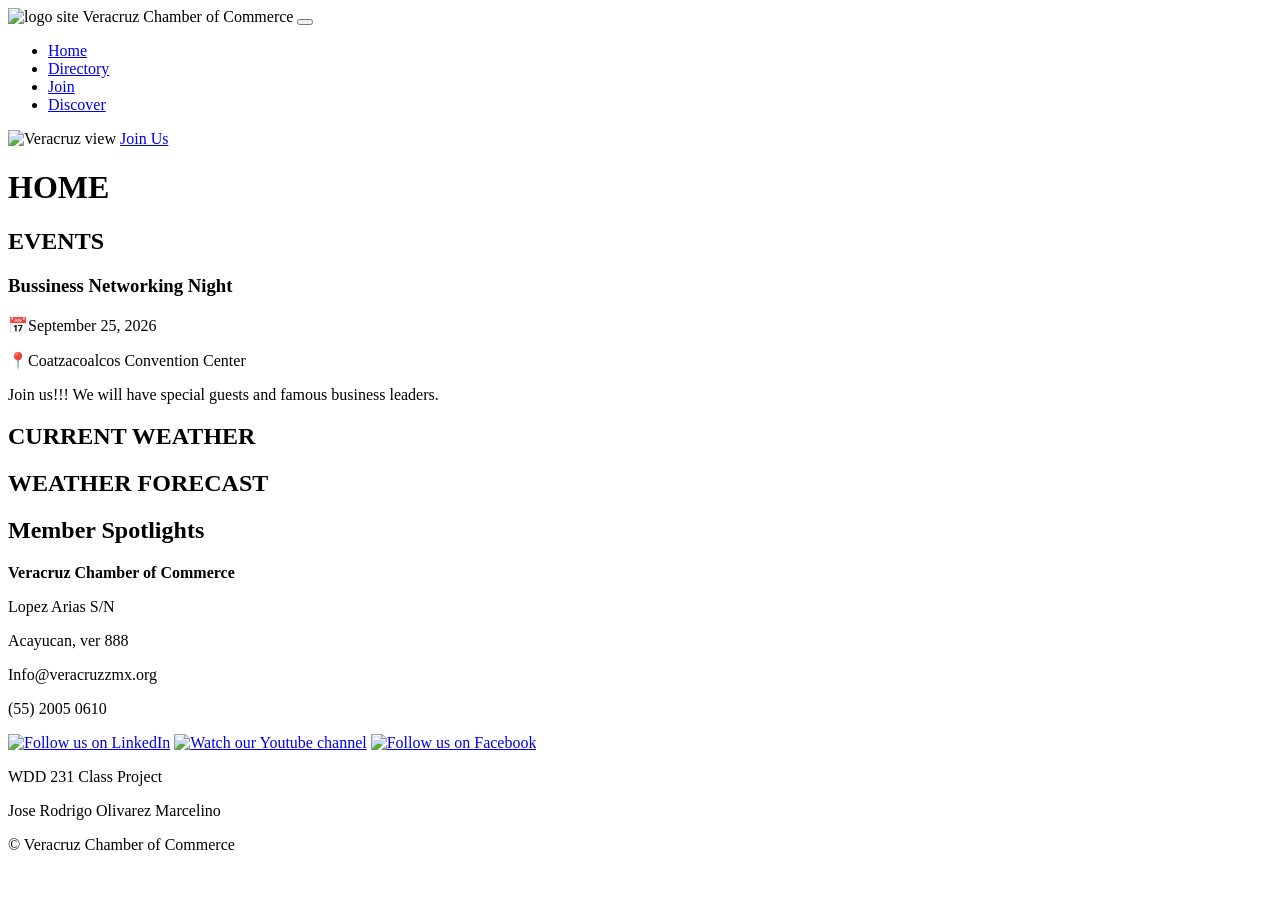
==== index.html @ 79df66dd "Add HTML files for main pages: index, directory, discover, join, thank you, and favicon" ====
<!DOCTYPE html>
<html lang="en">
<head>
    <meta charset="UTF-8">
    <meta name="viewport" content="width=device-width, initial-scale=1.0">
    <title>Home Page | Veracruz Chamber of Commerce</title>
    <meta name="description" content="Browse the Veracruz Chamber of Commerce. Discover local businesses, upcoming events, current weather, and membership opportunities in Veracruz, Mexico">
    <meta name="author" content="Jose Rodrigo Olivarez Marcelino">
    <link rel="stylesheet" href="styles/chamber.css">
    <link rel="stylesheet" href="styles/chamber-large.css">
    <script src="scripts/index.js" defer></script>
    <link rel="icon" href="favicon.ico">
    <link
        href="https://fonts.googleapis.com/css2?family=Arimo:ital,wght@0,400..700;1,400..700&family=DM+Sans:ital,opsz,wght@0,9..40,100..1000;1,9..40,100..1000&family=Finlandica+Headline:ital,wght@0,100..900;1,100..900&family=Iosevka+Charon+Mono:ital,wght@0,300;0,400;0,500;0,700;1,300;1,400;1,500;1,700&family=Playfair+Display:ital,wght@0,400..900;1,400..900&family=Quicksand:wght@300..700&family=Roboto:ital,wght@0,100..900;1,100..900&display=swap"
        rel="stylesheet">
    <meta property="og:title" content="Veracruz Chamber of Commerce - Home page and weather">
    <meta property="og:description" content="Explore Veracruz and connect with local bussiness. Explore events, weather updates, and member spotlights from our vibrant business community.">
    <meta property="og:image" content="https://rodrigo-olivarez.github.io/wdd231/chamber/images/Llegada-Veracruz.webp">
    <meta property="og:url" content="https://rodrigo-olivarez.github.io/wdd231/chamber/index.html">
</head>
<body>
    <header>
        <img src="images/water.svg" alt="logo site" width="512" height="512">
        <span>Veracruz Chamber of Commerce</span>
        <button id="ham-btn" class="hamburger" aria-label="Toggle Navigation menu"></button>
        <nav id="nav-bar" class="navigation">
            <ul>
                <li class="current"><a href="index.html">Home</a></li>
                <li><a href="directory.html">Directory</a></li>
                <li><a href="join.html">Join</a></li>
                <li><a href="discover.html">Discover</a></li>
            </ul>
        </nav>
    </header>
    <main>
        <div class="hero">
            <img src="images/banner_ver.webp" alt="Veracruz view">
            <a href="#" class="join-btn">Join Us</a>
        </div>
        <h1>HOME</h1>
        <div class="events-weather">
            <section class="events">
                <h2>EVENTS</h2>
                <div class="event-card">
                    <h3>Bussiness Networking Night</h3>
                    <p>📅September 25, 2026</p>
                    <p>📍Coatzacoalcos Convention Center</p>
                    <p>Join us!!! We will have special guests and famous business leaders.</p>
                </div>
            </section>
            <div class="current-weather">
                <h2>CURRENT WEATHER</h2>
                <div id="weather-data"></div>
            </div>
            <div class="weather-forecast">
                <h2>WEATHER FORECAST</h2>
                <div id="forecast-data"></div>
            </div>
        </div>
        <section class="spotlights">
            <h2>Member Spotlights</h2>
            <div id="spotlights-cont"></div>
        </section>
    </main>
    <footer>
        <p><strong>Veracruz Chamber of Commerce</strong></p>
        <p>Lopez Arias S/N</p>
        <p>Acayucan, ver 888</p>
        <p>Info@veracruzzmx.org</p>
        <p>(55) 2005 0610</p>
        <div class="social">
            <a href="https://www.linkedin.com" target="_blank"><img src="images/linkedin.svg" alt="Follow us on LinkedIn" width="16" height="16"></a>
            <a href="https://www.youtube.com" target="_blank"><img src="images/youtube.svg" alt="Watch our Youtube channel" width="16" height="16"></a>
            <a href="https://www.facebook.com" target="_blank"><img src="images/facebook.svg" alt="Follow us on Facebook" width="16" height="16"></a>
        </div>
        <p>WDD 231 Class Project</p>
        <p>Jose Rodrigo Olivarez Marcelino</p>
        <p>&copy;<span id="currentYear"></span> Veracruz Chamber of Commerce</p>
        <p id="lastModified"></p>
    </footer>
</body>
</html>
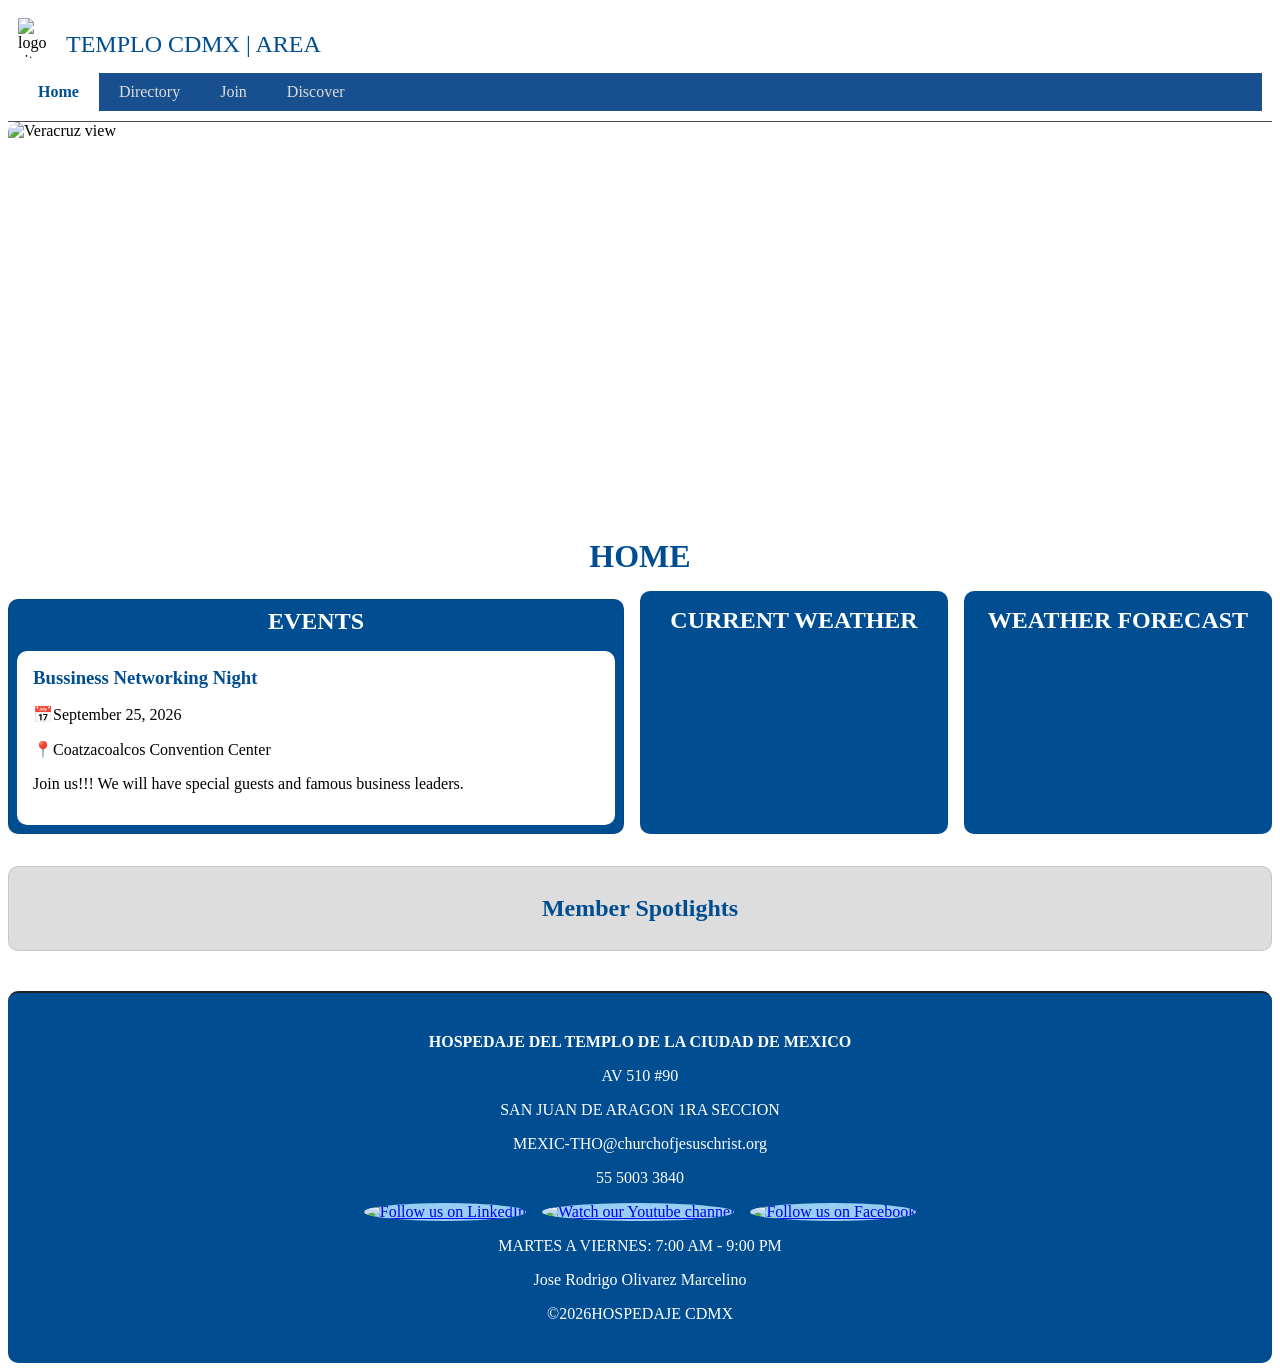
==== commit d4d58f0b: "Update index.html, add new JSON data files, and implement JavaScript functionality for dynamic conte" ====
--- a/index.html
+++ b/index.html
@@ -3,7 +3,7 @@
 <head>
     <meta charset="UTF-8">
     <meta name="viewport" content="width=device-width, initial-scale=1.0">
-    <title>Home Page | Veracruz Chamber of Commerce</title>
+    <title>Home Page | Commerce</title>
     <meta name="description" content="Browse the Veracruz Chamber of Commerce. Discover local businesses, upcoming events, current weather, and membership opportunities in Veracruz, Mexico">
     <meta name="author" content="Jose Rodrigo Olivarez Marcelino">
     <link rel="stylesheet" href="styles/chamber.css">
@@ -21,7 +21,7 @@
 <body>
     <header>
         <img src="images/water.svg" alt="logo site" width="512" height="512">
-        <span>Veracruz Chamber of Commerce</span>
+        <span>TEMPLO CDMX | AREA</span>
         <button id="ham-btn" class="hamburger" aria-label="Toggle Navigation menu"></button>
         <nav id="nav-bar" class="navigation">
             <ul>
@@ -35,7 +35,6 @@
     <main>
         <div class="hero">
             <img src="images/banner_ver.webp" alt="Veracruz view">
-            <a href="#" class="join-btn">Join Us</a>
         </div>
         <h1>HOME</h1>
         <div class="events-weather">
@@ -63,20 +62,19 @@
         </section>
     </main>
     <footer>
-        <p><strong>Veracruz Chamber of Commerce</strong></p>
-        <p>Lopez Arias S/N</p>
-        <p>Acayucan, ver 888</p>
-        <p>Info@veracruzzmx.org</p>
-        <p>(55) 2005 0610</p>
+        <p><strong>HOSPEDAJE DEL TEMPLO DE LA CIUDAD DE MEXICO</strong></p>
+        <p>AV 510 #90</p>
+        <p>SAN JUAN DE ARAGON 1RA SECCION</p>
+        <p>MEXIC-THO@churchofjesuschrist.org</p>
+        <p>55 5003 3840</p>
         <div class="social">
             <a href="https://www.linkedin.com" target="_blank"><img src="images/linkedin.svg" alt="Follow us on LinkedIn" width="16" height="16"></a>
             <a href="https://www.youtube.com" target="_blank"><img src="images/youtube.svg" alt="Watch our Youtube channel" width="16" height="16"></a>
             <a href="https://www.facebook.com" target="_blank"><img src="images/facebook.svg" alt="Follow us on Facebook" width="16" height="16"></a>
         </div>
-        <p>WDD 231 Class Project</p>
+        <p>MARTES A VIERNES: 7:00 AM - 9:00 PM</p>
         <p>Jose Rodrigo Olivarez Marcelino</p>
-        <p>&copy;<span id="currentYear"></span> Veracruz Chamber of Commerce</p>
-        <p id="lastModified"></p>
+        <p>&copy;<span id="currentYear"></span>HOSPEDAJE CDMX</p>
     </footer>
 </body>
 </html>
--- a/styles/chamber.css
+++ b/styles/chamber.css
@@ -0,0 +1,517 @@
+/* -------------COLOR SHAME------------
+Primary Color: #004e91
+Secondary Color: #97cff2
+Background Color: #dddddd 
+Text Color: #000000 
+Font Family: Georgia, Times, serif
+*/
+/************ SITE WIDE **********/
+* {
+    font-family: Georgia, Times, serif;
+    box-sizing: border-box;
+}
+/************ HEADER **********/
+header {
+    display: grid;
+    grid-template-columns: 24px auto 44px;
+    padding: 5px 0 5px 10px;
+    align-items: end;
+    border-bottom: solid 1px #504747;
+    column-gap: 8px;
+}
+
+header img {
+    display: block;
+    width: 100%;
+    height: auto;
+}
+
+header span {
+    font-size: 1.2rem;
+    color: #004e91;
+}
+/************ HAMBURGUER NAVIGATION **********/
+
+.hamburger {
+    background: none;
+    border: none;
+    color: #004e91;
+    cursor: pointer;
+}
+
+.hamburger::before {
+    content: "\2630";
+}
+
+.hamburger.show::before {
+    content: "\00D7";
+}
+
+/************ NAV **********/
+
+.navigation {
+    display: none;
+}
+
+.navigation.show {
+    display: block;
+}
+
+.navigation ul {
+    list-style-type: none;
+    margin: 0;
+    padding: 0;
+}
+
+.navigation a {
+    display: block;
+    padding: .8rem 10px;
+    color: #000000;
+    text-decoration: none;
+    border-bottom: solid 1px #ddd;
+}
+
+.navigation li.current {
+    background-color: #eee;
+}
+
+.navigation a:hover {
+    background-color: #004e91;
+}
+
+h1 {
+    margin: 1rem 10px;
+    color: #004e91;
+    text-align: center;
+
+}
+
+.menu {
+    margin: 1rem auto;
+    padding: 0.5rem;
+    text-align: center;
+}
+
+.menu button {
+    padding: 0.5rem 1rem;
+    font-weight: 700;
+    border-radius: 8px;
+    background-color: #004e91;
+    color: #fff;
+}
+
+.menu button:hover {
+    background-color: #97cff2;
+    color: #000000;
+}
+
+section {
+    border: 1px solid rgb(0 0 0 / 10%);
+    padding: 0.5rem;
+    background-color: #ddd;
+}
+
+#members-container.grid {
+    display: grid;
+    grid-template-columns: 1fr;
+    gap: 1rem;
+    padding: 1rem;
+}
+
+#members-container.list {
+    display: flex;
+    flex-direction: column;
+    gap: 1rem;
+    padding: 1rem;
+}
+
+.member-card {
+    background-color: #fff;
+    border: 1px solid #97cff2;
+    padding: 1rem;
+    border-radius: 8px;
+}
+
+.member-card img {
+    width: 100%;
+    height: 200px;
+    border-radius: 10px;
+}
+
+/************ INDEX-MAIN **********/
+.hero{
+    position: relative;
+}
+
+.hero img{
+    width: 100%;
+    height: auto;
+    max-width: 100%;
+    object-fit: cover;
+    border-radius: 10px;
+}
+
+.join-btn{
+    position: absolute;
+    bottom: 1rem;
+    right: 1rem;
+    background-color: #004e91;
+    color: #fff;
+    padding: 1rem 1.5rem;
+    text-decoration: none;
+    border-radius: 8px;
+}
+
+.join-btn:hover{
+    background-color: #97cff2;
+    color: #000000;
+}
+
+.events{
+    background-color: #004e91;
+    margin-top: 0.5rem;
+    margin-bottom: 1rem;
+    border-radius: 10px;
+}
+
+.events h2, .current-weather h2,
+.weather-forecast h2{
+    text-align: center;
+    color: #fff;
+    margin:0 0 1rem 0;
+}
+
+.event-card{
+    background-color: #fff;
+    color: #000000;
+    padding: 1rem;
+    border-radius: 10px;
+}
+
+.event-card h3{
+    color: #004e91;
+    margin: 0 0 1rem 0;
+}
+
+.current-weather, .weather-forecast{
+    background-color: #004e91;
+    color: #fff;
+    padding: 1rem;
+    border-radius: 10px;
+    margin-bottom: 1rem;
+}
+
+#weather-data{
+    display: grid;
+    grid-template-columns: 80px 1fr;
+    align-items: start;
+    gap: 0.5rem;
+}
+
+#weather-data img{
+    grid-row: 1/6;
+    width: 80px;
+    height: 80px;
+}
+
+#weather-data p{
+    margin: 0.2rem 0;
+    width: 100%;
+    font-size: 20px;
+}
+
+#forecast-data{
+    font-size: 25px;
+}
+
+.spotlights{
+    margin: 1rem 0;
+    border-radius: 10px;
+}
+
+.spotlights h2{
+    color: #004e91;
+    text-align: center;
+}
+
+#spotlights-cont{
+    display: flex;
+    flex-direction: column;
+    gap: 1rem;
+}
+
+.spotlight-card{
+    background-color: #fff;
+    border: 1px solid #97cff2;
+    padding: 1rem;
+    border-radius: 10px;
+    display: grid;
+    grid-template-columns: 100px 1fr;
+    align-items: center;
+    gap: 1rem;
+}
+
+.spotlight-card img{
+    width: 100px;
+    height:100px;
+    object-fit: cover;
+    border-radius: 6px;
+}
+
+.spotlight-card p{
+    margin: 0.2rem 0;
+    font-size: 0.9rem;
+}
+
+.spotlight-card h3{
+    color: #004e91;
+    margin: 0 0 0.3rem 0;
+}
+
+/************ JOIN **********/
+form{
+    display: flex;
+    flex-direction: column;
+    gap: 1rem;
+    margin: 1rem auto;
+    padding: 1rem;
+    max-width: 600px;
+}
+
+label{
+    display: flex;
+    flex-direction: column;
+    color: #004e91;
+    width: 100%;
+    font-weight: bold;
+}
+
+input, textarea, select{
+    padding: 0.5rem;
+    border: 1px solid #97cff2;
+    border-radius: 10px;
+    width: 100%;
+    font-size: 1rem;
+}
+
+textarea{
+    height: 100px;
+    resize: vertical;
+}
+
+button[type="submit"]{
+    background-color: #004e91;
+    color: #fff;
+    font-size: 1rem;
+    padding: 0.5rem;
+    border: none;
+    border-radius: 10px;
+    font-weight: bold;
+    cursor: pointer;
+}
+
+button[type="submit"]:hover{
+    background-color: #97cff2;
+    color: #000000;
+}
+/************ MEMBERSHIP CARD AND MODALS **********/
+.membership-card{
+    padding: 1rem;
+}
+
+.card{
+    padding: 1rem;
+    text-align: center;
+    background-color: #fff;
+    border: 1px solid #97cff2;
+    border-radius: 10px;
+    margin-bottom: 1rem;
+    animation: fadeIn 1s ease forwards;
+    opacity: 0;
+}
+
+.card h2, dialog h2{
+    color: #004e91;
+    margin-bottom: 1rem;
+}
+
+.modal-btn, .close-modal{
+    background-color: #004e91;
+    color: #fff;
+    border: none;
+    border-radius: 10px;
+    padding: 0.5rem 1rem;
+    cursor: pointer;
+}
+
+.modal-btn:hover, .close-modal:hover{
+    background-color: #97cff2;
+    color: #000000;
+}
+
+dialog{
+    padding: 2rem;
+    max-width: 400px;
+    border: none;
+    border-radius: 10px;
+    box-shadow: 0 4px 20px rgb(0 0 0 / 30%);
+}
+
+dialog ul{
+    padding-left: 1.5rem;
+    margin-bottom: 1rem;
+}
+
+.card:nth-child(2) {animation-delay: 0.2s;}
+.card:nth-child(3) {animation-delay: 0.4s;}
+.card:nth-child(4) {animation-delay: 0.6s;}
+.card:nth-child(5) {animation-delay: 0.8s;}
+
+@keyframes fadeIn{
+    from{
+        opacity: 0;
+        transform: translateY(20px);
+    }
+    to{
+        opacity: 1;
+        transform: translateY(0);
+    }
+}
+
+.thankyou-info{
+    background-color: #fff;
+    border: 1px solid #97cff2;
+    border-radius: 10px;
+    padding: 1.5rem;
+    margin: 1rem 0;
+    max-width: 600px;
+}
+
+.thankyou-info p{
+    margin: 0.5rem 0;
+    font-size: 1.2rem;
+}
+/************ MAIN-DISCOVER **********/
+#visit-message{
+    background-color: #004e91;
+    color: #fff;
+    padding: 1rem;
+    border-radius: 10px;
+    margin: 1rem 0;
+    text-align: center;
+    font-size: 1.2rem;
+}
+
+#cards-container{
+    display: grid;
+    grid-template-areas: 
+        "card1"
+        "card2"
+        "card3"
+        "card4"
+        "card5"
+        "card6"
+        "card7"
+        "card8";
+    gap: 1rem;
+    padding: 1rem;
+}
+
+#cards-container div{
+    background-color: #fff;
+    border: 1px solid #97cff2;
+    border-radius: 10px;
+    padding: 1rem;
+}
+
+#cards-container div:nth-child(1) {
+    grid-area: card1;
+}
+
+#cards-container div:nth-child(2) {
+    grid-area: card2;
+}
+
+#cards-container div:nth-child(3) {
+    grid-area: card3;
+}
+
+#cards-container div:nth-child(4) {
+    grid-area: card4;
+}
+
+#cards-container div:nth-child(5) {
+    grid-area: card5;
+}
+
+#cards-container div:nth-child(6) {
+    grid-area: card6;
+}
+
+#cards-container div:nth-child(7) {
+    grid-area: card7;
+}
+
+#cards-container div:nth-child(8) {
+    grid-area: card8;
+}
+
+#cards-container img{
+    width: 100%;
+    height: 200px;
+    object-fit: cover;
+    border-radius: 10px;
+}
+
+#cards-container h2{
+    color: #004e91;
+    margin-bottom: 0.5rem;
+    text-align: center;
+}
+
+#cards-container address{
+    font-style: italic;
+    color: #555;
+    margin-bottom: 0.5rem;
+}
+
+#cards-container button{
+    background-color: #004e91;
+    color: #fff;
+    border: none;
+    border-radius: 10px;
+    cursor: pointer;
+    margin-top: 0.5rem;
+}
+
+#cards-container button:hover{
+    background-color: #97cff2;
+    color: #000000;
+}
+/************ FOOTER **********/
+footer {
+    background-color: #004e91;
+    color: #fff;
+    text-align: center;
+    padding: 1.5rem;
+    margin-top: 1rem;
+    border-radius: 10px;
+}
+
+.social {
+    display: flex;
+    justify-content: center;
+    gap: 1rem;
+    margin: 1rem 0;
+}
+
+.social img {
+    width: 40px;
+    height: 40px;
+    background-color: #97cff2;
+    border-radius: 50%;
+}
+
+.social a:hover img {
+    background-color: #004e91;
+}
--- a/styles/chamber-large.css
+++ b/styles/chamber-large.css
@@ -0,0 +1,164 @@
+@media only screen and (min-width: 768px) {
+
+    /************ HEADER **********/
+    .hamburger {
+        display: none;
+    }
+
+    header {
+        grid-template-columns: 40px auto;
+        padding: 10px;
+    }
+
+    header span {
+        font-size: 1.5rem;
+    }
+
+    .navigation {
+        display: block;
+        grid-column: 1/-1;
+        background-color: #18508f;
+        margin-top: 15px;
+    }
+
+    .navigation ul {
+        display: flex;
+        max-width: 1000px;
+    }
+
+    .navigation a {
+        color: #ddd;
+        padding: 10px 20px;
+        border-bottom: none;
+    }
+
+    .navigation li.current a{
+        background-color: #fff;
+        color: #004e91;
+        font-weight: bold;
+    }
+
+    .navigation a:hover {
+        background-color: #202223;
+    }
+
+    #members-container.grid {
+        grid-template-columns: repeat(3, 1fr);
+    }
+
+    #members-container.list .member-card{
+        display: flex;
+        flex-direction: row;
+        align-items: center;
+        gap: 3rem;
+    }
+
+    #members-container.list .member-card img {
+        width: 150px;
+        height: 150px;
+    }
+        /************ INDEX-MAIN **********/
+    .hero {
+        width: 100%;
+        overflow: hidden;
+    }
+    
+    .hero img{
+        width: 100%;
+        height: 400px;
+        display: block;
+        object-fit: cover;
+    }
+
+    .join-btn:hover {
+        background-color: #97cff2;
+        color: #000000;
+    }
+
+    .events-weather{
+        display: grid;
+        grid-template-columns: 2fr 1fr 1fr;
+        gap: 1rem;
+        margin: 1rem 0;
+    }
+
+    #spotlights-cont{
+        display: grid;
+        grid-template-columns: repeat(3, 1fr);
+        gap: 1rem;
+    }
+
+    .spolight-card{
+        grid-template-columns: 1fr;
+        flex-direction: column;
+        text-align: center;
+    }
+
+    .spolight-card img{
+        width: 100%;
+        height: 150px;
+    }
+
+    /************ JOIN **********/
+    .join-container{
+        display: grid;
+        grid-template-columns: 1fr 1fr;
+        gap: 2rem;
+        padding: 1rem;
+    }
+
+    .membership-card{
+        display: flex;
+        flex-direction: column;
+        gap: 1rem;
+    }
+
+    .card{
+        margin-bottom: 0;
+    }
+
+    form{
+        max-width: 100%;
+        padding: 0;
+    }
+
+    .thankyou-info{
+        max-width: 600px;
+        margin: 1rem auto;
+    }
+
+    #cards-container {
+        grid-template-areas:
+            "card1 card2 card3"
+            "card4 card5 card6"
+            "card7 card8.";
+        grid-template-columns: 1fr 1fr 1fr;
+    }
+    /************ FOOTER **********/
+    footer {
+        border-top: 2px solid #202223;
+        margin-top: 40px;
+    }
+}
+
+@media only screen and (min-width:641px) and (max-width:1024px){
+    #cards-container{
+        grid-template-areas: 
+            "card1 card2"
+            "card3 card4"
+            "card5 card6"
+            "card7 card8";
+        grid-template-columns: 1fr 1fr;
+    }
+}
+
+@media only screen and (min-width:1025px){
+    #cards-container img:hover{
+        transform:scale(1.05);
+        transition: transform 0.3s ease;
+    }
+
+    #cards-container div{
+        overflow: hidden;
+    }
+}
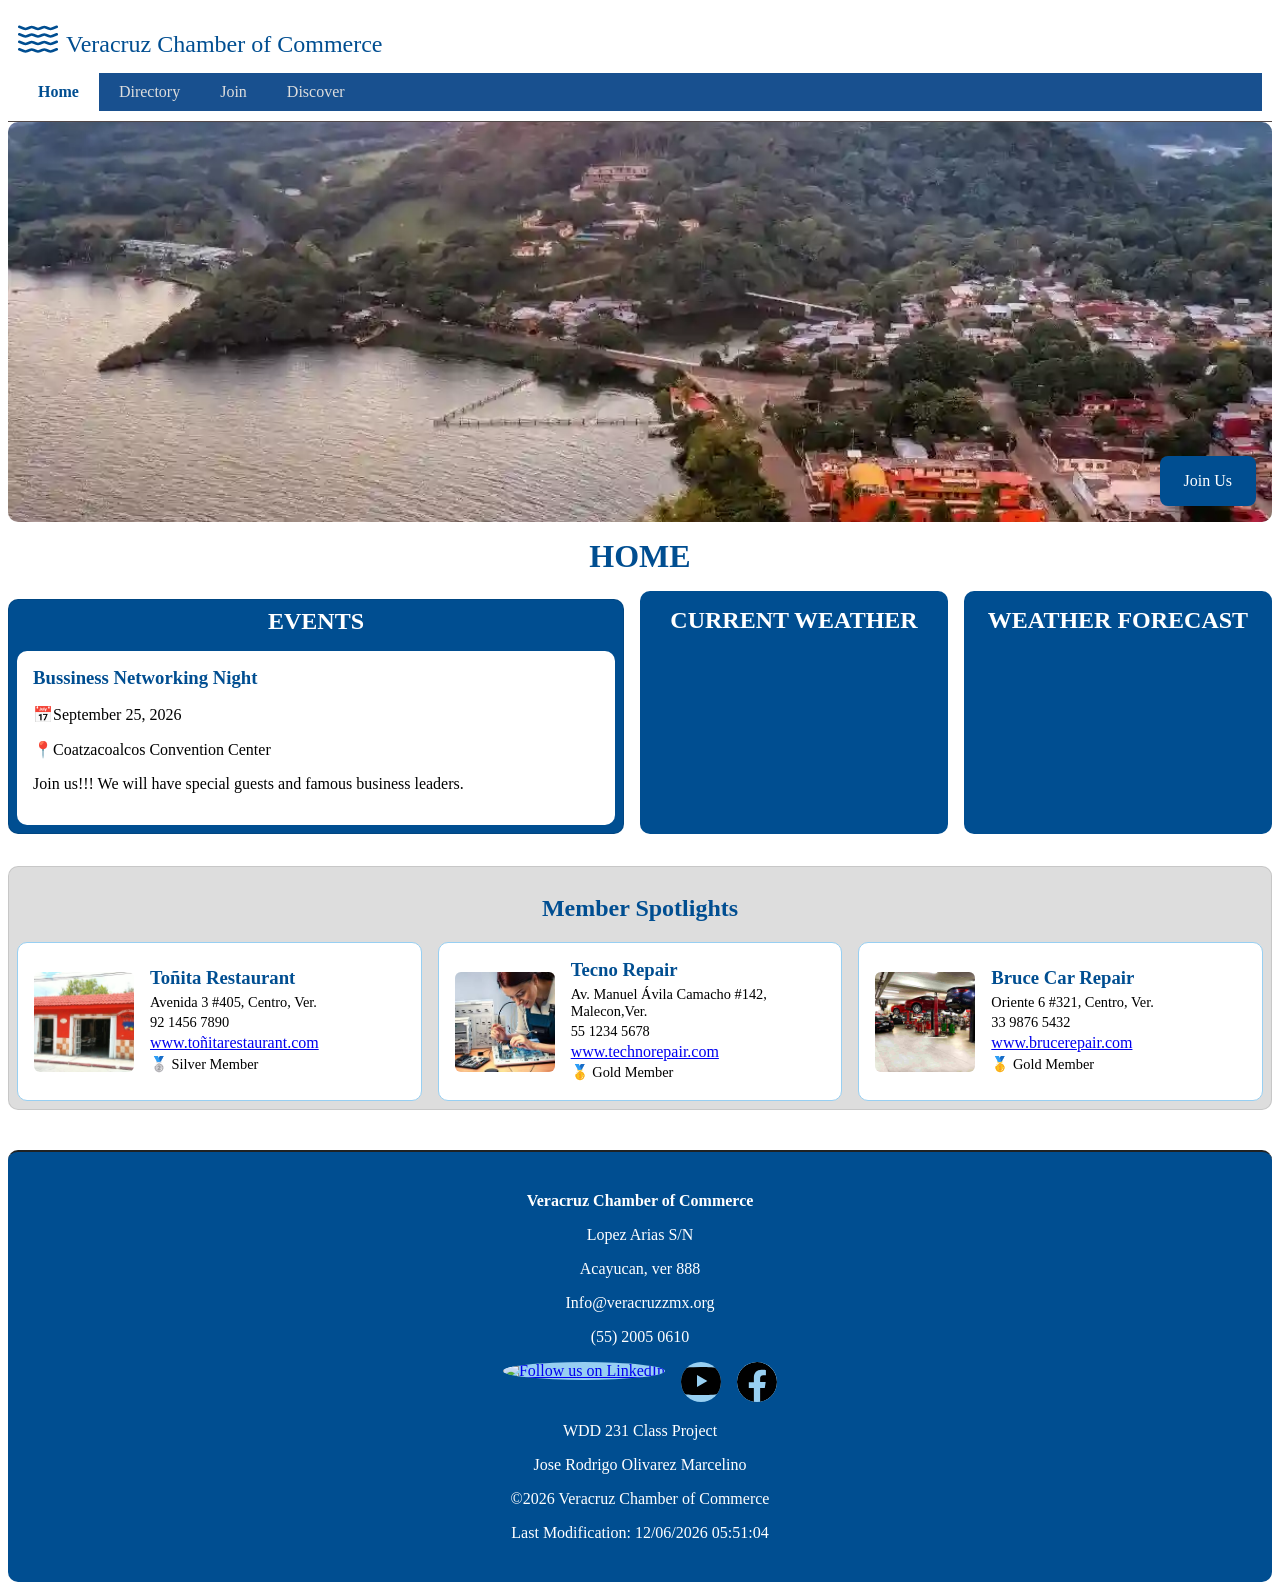
==== commit efb2efdb: "Add initial HTML structure and styles for Veracruz Chamber of Commerce website - Created index.html " ====
--- a/index.html
+++ b/index.html
@@ -3,7 +3,7 @@
 <head>
     <meta charset="UTF-8">
     <meta name="viewport" content="width=device-width, initial-scale=1.0">
-    <title>Home Page | Commerce</title>
+    <title>Home Page | Veracruz Chamber of Commerce</title>
     <meta name="description" content="Browse the Veracruz Chamber of Commerce. Discover local businesses, upcoming events, current weather, and membership opportunities in Veracruz, Mexico">
     <meta name="author" content="Jose Rodrigo Olivarez Marcelino">
     <link rel="stylesheet" href="styles/chamber.css">
@@ -21,7 +21,7 @@
 <body>
     <header>
         <img src="images/water.svg" alt="logo site" width="512" height="512">
-        <span>TEMPLO CDMX | AREA</span>
+        <span>Veracruz Chamber of Commerce</span>
         <button id="ham-btn" class="hamburger" aria-label="Toggle Navigation menu"></button>
         <nav id="nav-bar" class="navigation">
             <ul>
@@ -35,6 +35,7 @@
     <main>
         <div class="hero">
             <img src="images/banner_ver.webp" alt="Veracruz view">
+            <a href="#" class="join-btn">Join Us</a>
         </div>
         <h1>HOME</h1>
         <div class="events-weather">
@@ -62,19 +63,20 @@
         </section>
     </main>
     <footer>
-        <p><strong>HOSPEDAJE DEL TEMPLO DE LA CIUDAD DE MEXICO</strong></p>
-        <p>AV 510 #90</p>
-        <p>SAN JUAN DE ARAGON 1RA SECCION</p>
-        <p>MEXIC-THO@churchofjesuschrist.org</p>
-        <p>55 5003 3840</p>
+        <p><strong>Veracruz Chamber of Commerce</strong></p>
+        <p>Lopez Arias S/N</p>
+        <p>Acayucan, ver 888</p>
+        <p>Info@veracruzzmx.org</p>
+        <p>(55) 2005 0610</p>
         <div class="social">
             <a href="https://www.linkedin.com" target="_blank"><img src="images/linkedin.svg" alt="Follow us on LinkedIn" width="16" height="16"></a>
             <a href="https://www.youtube.com" target="_blank"><img src="images/youtube.svg" alt="Watch our Youtube channel" width="16" height="16"></a>
             <a href="https://www.facebook.com" target="_blank"><img src="images/facebook.svg" alt="Follow us on Facebook" width="16" height="16"></a>
         </div>
-        <p>MARTES A VIERNES: 7:00 AM - 9:00 PM</p>
+        <p>WDD 231 Class Project</p>
         <p>Jose Rodrigo Olivarez Marcelino</p>
-        <p>&copy;<span id="currentYear"></span>HOSPEDAJE CDMX</p>
+        <p>&copy;<span id="currentYear"></span> Veracruz Chamber of Commerce</p>
+        <p id="lastModified"></p>
     </footer>
 </body>
 </html>
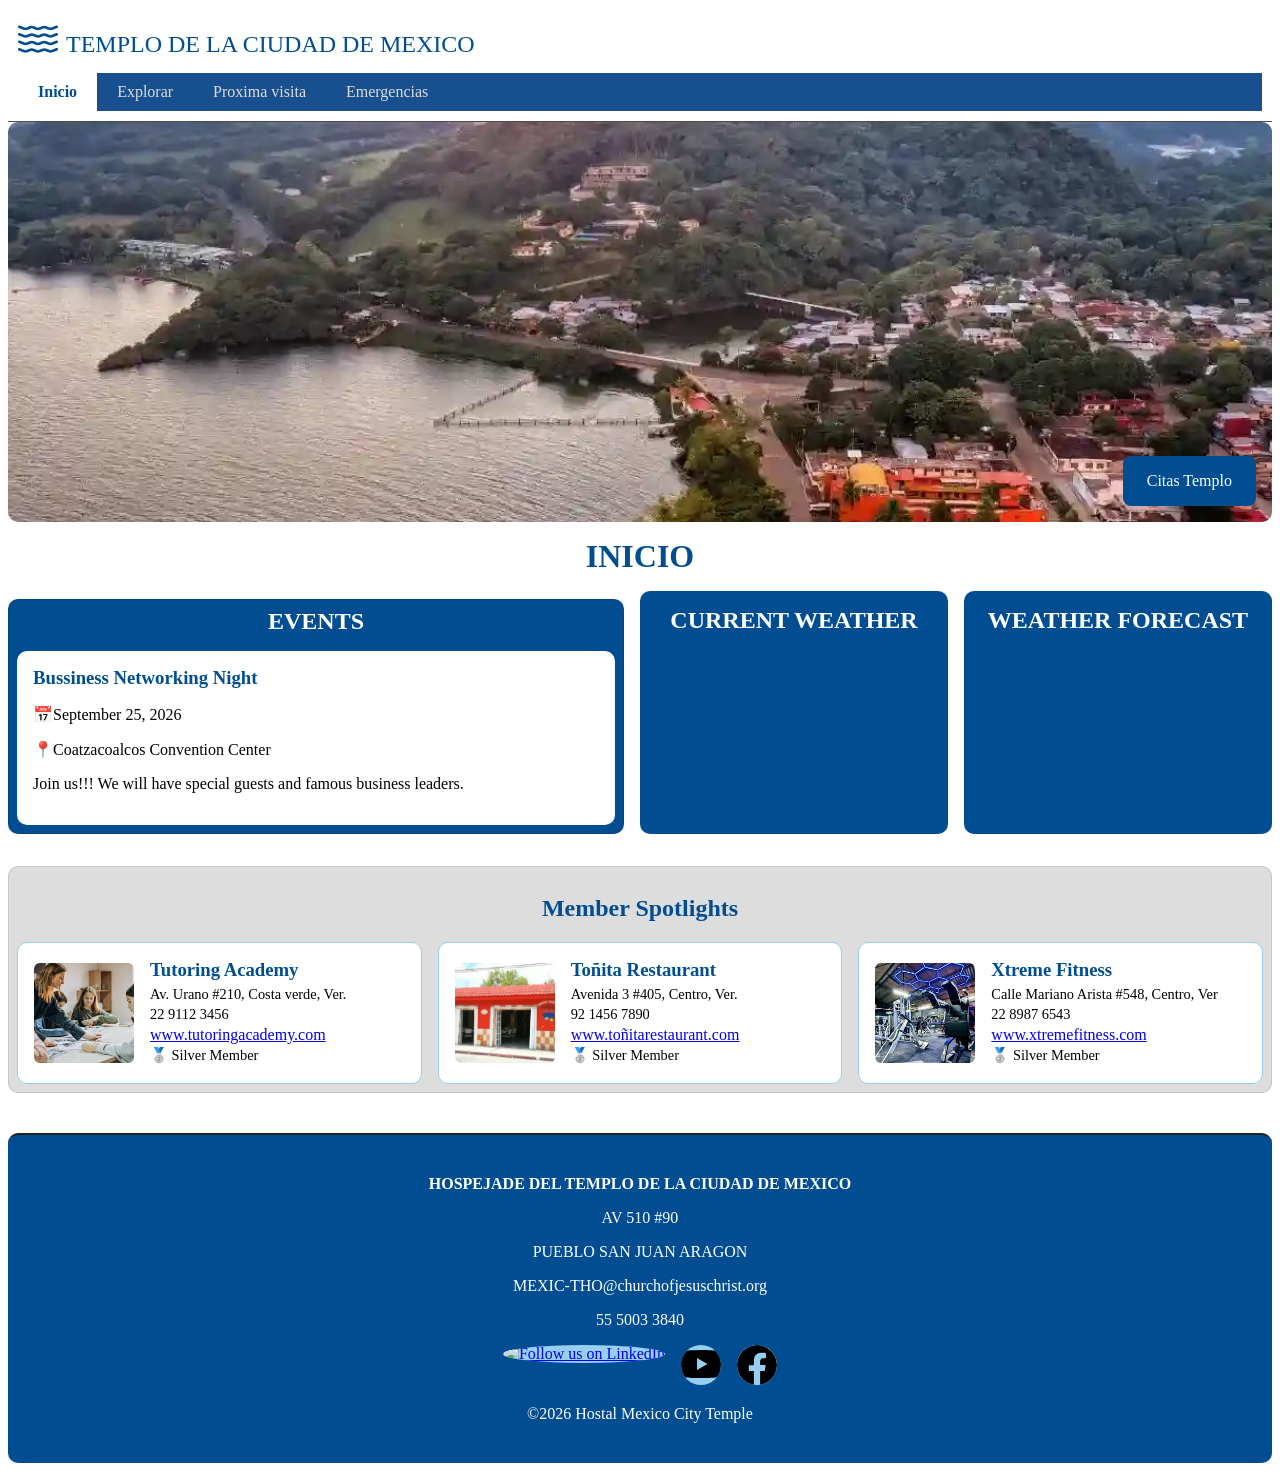
==== commit b1e6eb32: "Refactor website structure: remove old pages and update index with new content for Hostal Mexico Cit" ====
--- a/index.html
+++ b/index.html
@@ -3,7 +3,7 @@
 <head>
     <meta charset="UTF-8">
     <meta name="viewport" content="width=device-width, initial-scale=1.0">
-    <title>Home Page | Veracruz Chamber of Commerce</title>
+    <title>BIENVENIDOS | TEMPLO CDMX</title>
     <meta name="description" content="Browse the Veracruz Chamber of Commerce. Discover local businesses, upcoming events, current weather, and membership opportunities in Veracruz, Mexico">
     <meta name="author" content="Jose Rodrigo Olivarez Marcelino">
     <link rel="stylesheet" href="styles/chamber.css">
@@ -13,31 +13,27 @@
     <link
         href="https://fonts.googleapis.com/css2?family=Arimo:ital,wght@0,400..700;1,400..700&family=DM+Sans:ital,opsz,wght@0,9..40,100..1000;1,9..40,100..1000&family=Finlandica+Headline:ital,wght@0,100..900;1,100..900&family=Iosevka+Charon+Mono:ital,wght@0,300;0,400;0,500;0,700;1,300;1,400;1,500;1,700&family=Playfair+Display:ital,wght@0,400..900;1,400..900&family=Quicksand:wght@300..700&family=Roboto:ital,wght@0,100..900;1,100..900&display=swap"
         rel="stylesheet">
-    <meta property="og:title" content="Veracruz Chamber of Commerce - Home page and weather">
-    <meta property="og:description" content="Explore Veracruz and connect with local bussiness. Explore events, weather updates, and member spotlights from our vibrant business community.">
-    <meta property="og:image" content="https://rodrigo-olivarez.github.io/wdd231/chamber/images/Llegada-Veracruz.webp">
-    <meta property="og:url" content="https://rodrigo-olivarez.github.io/wdd231/chamber/index.html">
-</head>
+    </head>
 <body>
     <header>
         <img src="images/water.svg" alt="logo site" width="512" height="512">
-        <span>Veracruz Chamber of Commerce</span>
+        <span>TEMPLO DE LA CIUDAD DE MEXICO</span>
         <button id="ham-btn" class="hamburger" aria-label="Toggle Navigation menu"></button>
         <nav id="nav-bar" class="navigation">
             <ul>
-                <li class="current"><a href="index.html">Home</a></li>
-                <li><a href="directory.html">Directory</a></li>
-                <li><a href="join.html">Join</a></li>
-                <li><a href="discover.html">Discover</a></li>
+                <li class="current"><a href="index.html">Inicio</a></li>
+                <li><a href="explorar.html">Explorar</a></li>
+                <li><a href="visita.html">Proxima visita</a></li>
+                <li><a href="emergencias.html">Emergencias</a></li>
             </ul>
         </nav>
     </header>
     <main>
         <div class="hero">
             <img src="images/banner_ver.webp" alt="Veracruz view">
-            <a href="#" class="join-btn">Join Us</a>
+            <a href="visita.html" class="join-btn">Citas Templo</a>
         </div>
-        <h1>HOME</h1>
+        <h1>INICIO</h1>
         <div class="events-weather">
             <section class="events">
                 <h2>EVENTS</h2>
@@ -63,20 +59,17 @@
         </section>
     </main>
     <footer>
-        <p><strong>Veracruz Chamber of Commerce</strong></p>
-        <p>Lopez Arias S/N</p>
-        <p>Acayucan, ver 888</p>
-        <p>Info@veracruzzmx.org</p>
-        <p>(55) 2005 0610</p>
+        <p><strong>HOSPEJADE DEL TEMPLO DE LA CIUDAD DE MEXICO</strong></p>
+        <p>AV 510 #90</p>
+        <p>PUEBLO SAN JUAN ARAGON</p>
+        <p>MEXIC-THO@churchofjesuschrist.org</p>
+        <p>55 5003 3840</p>
         <div class="social">
             <a href="https://www.linkedin.com" target="_blank"><img src="images/linkedin.svg" alt="Follow us on LinkedIn" width="16" height="16"></a>
             <a href="https://www.youtube.com" target="_blank"><img src="images/youtube.svg" alt="Watch our Youtube channel" width="16" height="16"></a>
             <a href="https://www.facebook.com" target="_blank"><img src="images/facebook.svg" alt="Follow us on Facebook" width="16" height="16"></a>
         </div>
-        <p>WDD 231 Class Project</p>
-        <p>Jose Rodrigo Olivarez Marcelino</p>
-        <p>&copy;<span id="currentYear"></span> Veracruz Chamber of Commerce</p>
-        <p id="lastModified"></p>
+        <p>&copy;<span id="currentYear"></span> Hostal Mexico City Temple</p>
     </footer>
 </body>
 </html>
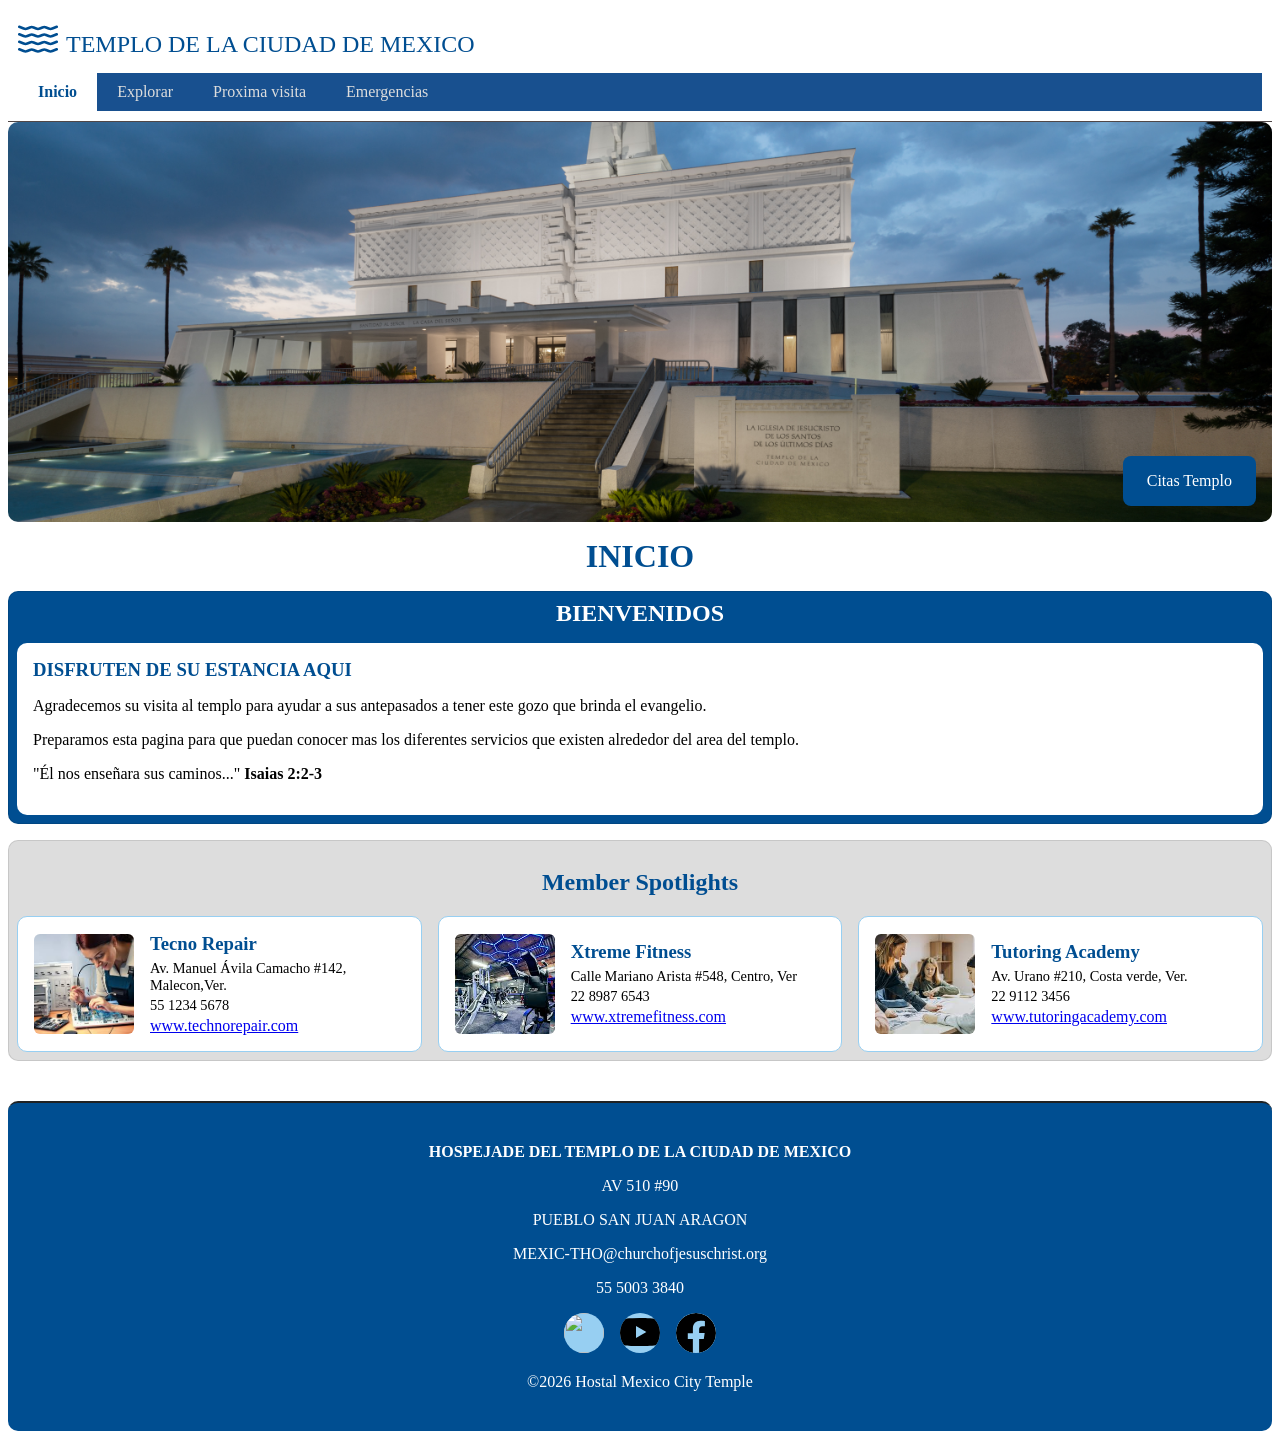
==== commit 9d1e7dff: "Refactor HTML and JavaScript files: update script sources, modify content, and remove unused files f" ====
--- a/index.html
+++ b/index.html
@@ -30,28 +30,20 @@
     </header>
     <main>
         <div class="hero">
-            <img src="images/banner_ver.webp" alt="Veracruz view">
+            <img src="images/banner.jpg" alt="Temple CDMX">
             <a href="visita.html" class="join-btn">Citas Templo</a>
         </div>
         <h1>INICIO</h1>
         <div class="events-weather">
             <section class="events">
-                <h2>EVENTS</h2>
+                <h2>BIENVENIDOS</h2>
                 <div class="event-card">
-                    <h3>Bussiness Networking Night</h3>
-                    <p>📅September 25, 2026</p>
-                    <p>📍Coatzacoalcos Convention Center</p>
-                    <p>Join us!!! We will have special guests and famous business leaders.</p>
+                    <h3>DISFRUTEN DE SU ESTANCIA AQUI</h3>
+                    <p>Agradecemos su visita al templo para ayudar a sus antepasados a tener este gozo que brinda el evangelio.</p>
+                    <p>Preparamos esta pagina para que puedan conocer mas los diferentes servicios que existen alrededor del area del templo.</p>
+                    <p>"Él nos enseñara sus caminos..." <strong>Isaias 2:2-3</strong></p>
                 </div>
             </section>
-            <div class="current-weather">
-                <h2>CURRENT WEATHER</h2>
-                <div id="weather-data"></div>
-            </div>
-            <div class="weather-forecast">
-                <h2>WEATHER FORECAST</h2>
-                <div id="forecast-data"></div>
-            </div>
         </div>
         <section class="spotlights">
             <h2>Member Spotlights</h2>
@@ -65,9 +57,9 @@
         <p>MEXIC-THO@churchofjesuschrist.org</p>
         <p>55 5003 3840</p>
         <div class="social">
-            <a href="https://www.linkedin.com" target="_blank"><img src="images/linkedin.svg" alt="Follow us on LinkedIn" width="16" height="16"></a>
-            <a href="https://www.youtube.com" target="_blank"><img src="images/youtube.svg" alt="Watch our Youtube channel" width="16" height="16"></a>
-            <a href="https://www.facebook.com" target="_blank"><img src="images/facebook.svg" alt="Follow us on Facebook" width="16" height="16"></a>
+            <a href="https://www.linkedin.com" target="_blank"><img src="" alt="" width="16" height="16"></a>
+            <a href="https://youtu.be/VuEfcKS7ZVU?si=ybqZQAU-lJt_sNZQ" target="_blank"><img src="images/youtube.svg" alt="Watch our Youtube channel" width="16" height="16"></a>
+            <a href="https://www.facebook.com/share/r/1BMWLZLvkM/" target="_blank"><img src="images/facebook.svg" alt="Follow us on Facebook" width="16" height="16"></a>
         </div>
         <p>&copy;<span id="currentYear"></span> Hostal Mexico City Temple</p>
     </footer>
--- a/styles/chamber.css
+++ b/styles/chamber.css
@@ -193,37 +193,6 @@
     margin: 0 0 1rem 0;
 }
 
-.current-weather, .weather-forecast{
-    background-color: #004e91;
-    color: #fff;
-    padding: 1rem;
-    border-radius: 10px;
-    margin-bottom: 1rem;
-}
-
-#weather-data{
-    display: grid;
-    grid-template-columns: 80px 1fr;
-    align-items: start;
-    gap: 0.5rem;
-}
-
-#weather-data img{
-    grid-row: 1/6;
-    width: 80px;
-    height: 80px;
-}
-
-#weather-data p{
-    margin: 0.2rem 0;
-    width: 100%;
-    font-size: 20px;
-}
-
-#forecast-data{
-    font-size: 25px;
-}
-
 .spotlights{
     margin: 1rem 0;
     border-radius: 10px;
--- a/styles/chamber-large.css
+++ b/styles/chamber-large.css
@@ -73,13 +73,6 @@
     .join-btn:hover {
         background-color: #97cff2;
         color: #000000;
-    }
-
-    .events-weather{
-        display: grid;
-        grid-template-columns: 2fr 1fr 1fr;
-        gap: 1rem;
-        margin: 1rem 0;
     }
 
     #spotlights-cont{
